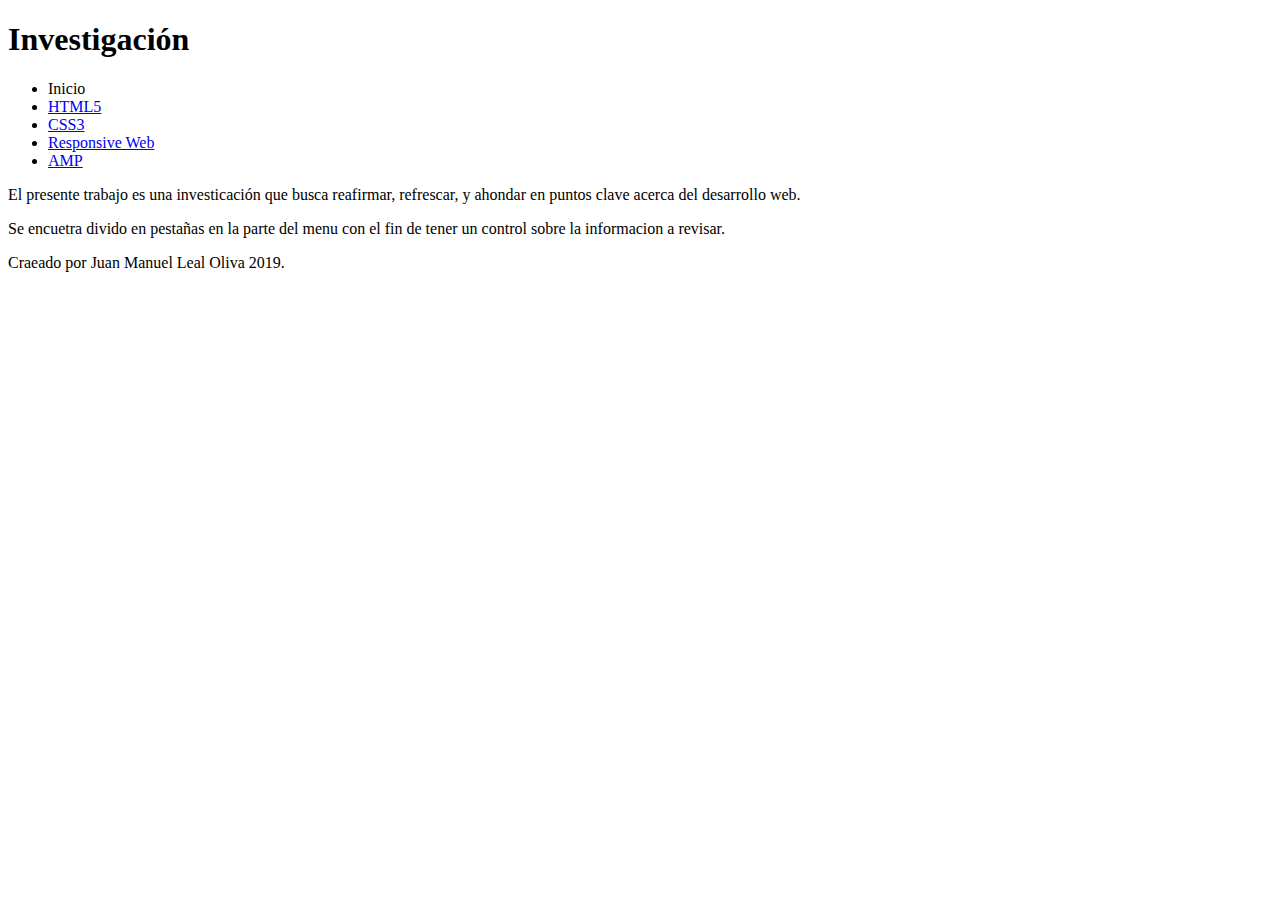
==== index.html @ 7dd13278 "ensayo en desarrollo" ====
<!DOCTYPE html>
<html lang="es">
<head>
    <meta charset="UTF-8">
    <meta name="viewport" content="width=device-width, initial-scale=1.0">
    <meta http-equiv="X-UA-Compatible" content="ie=edge">
    <link rel="stylesheet" href="https://stackpath.bootstrapcdn.com/bootstrap/4.1.3/css/bootstrap.min.css" integrity="sha384-MCw98/SFnGE8fJT3GXwEOngsV7Zt27NXFoaoApmYm81iuXoPkFOJwJ8ERdknLPMO" crossorigin="anonymous">
    <title>Investigación</title>
</head>
<body>
    <div class="container">
        <header class="jumbotron jumbotron-fluid">
            <div class="container">
                <h1 class="display-4">Investigación</h1>
            </div>
        </header>
        <nav>
            <ul>
                <li>
                    Inicio
                </li>
                <li>
                    <a href="content/html5/index.html">HTML5</a>
                </li>
                <li>
                    <a href="content/css3/index.html">CSS3</a>
                </li>
                <li>
                    <a href="content/responsive_web/index.html">Responsive Web</a>
                </li>
                <li>
                    <a href="content/amp/index.html">AMP</a>
                </li>
            </ul>
        </nav>
        <section>
            <p>
                El presente trabajo es una investicación que busca reafirmar,
                refrescar, y ahondar en puntos clave acerca del desarrollo web.
            </p>
            <p>
                Se encuetra divido en pestañas en la parte del menu con el fin
                de tener un control sobre la informacion a revisar.
            </p>
        </section>
        <footer>
            <p>
                Craeado por Juan Manuel Leal Oliva 2019.
            </p>
        </footer>
    </div>
    <script src="https://code.jquery.com/jquery-3.3.1.slim.min.js" integrity="sha384-q8i/X+965DzO0rT7abK41JStQIAqVgRVzpbzo5smXKp4YfRvH+8abtTE1Pi6jizo" crossorigin="anonymous"></script>
    <script src="https://cdnjs.cloudflare.com/ajax/libs/popper.js/1.14.3/umd/popper.min.js" integrity="sha384-ZMP7rVo3mIykV+2+9J3UJ46jBk0WLaUAdn689aCwoqbBJiSnjAK/l8WvCWPIPm49" crossorigin="anonymous"></script>
    <script src="https://stackpath.bootstrapcdn.com/bootstrap/4.1.3/js/bootstrap.min.js" integrity="sha384-ChfqqxuZUCnJSK3+MXmPNIyE6ZbWh2IMqE241rYiqJxyMiZ6OW/JmZQ5stwEULTy" crossorigin="anonymous"></script>
</body>
</html>
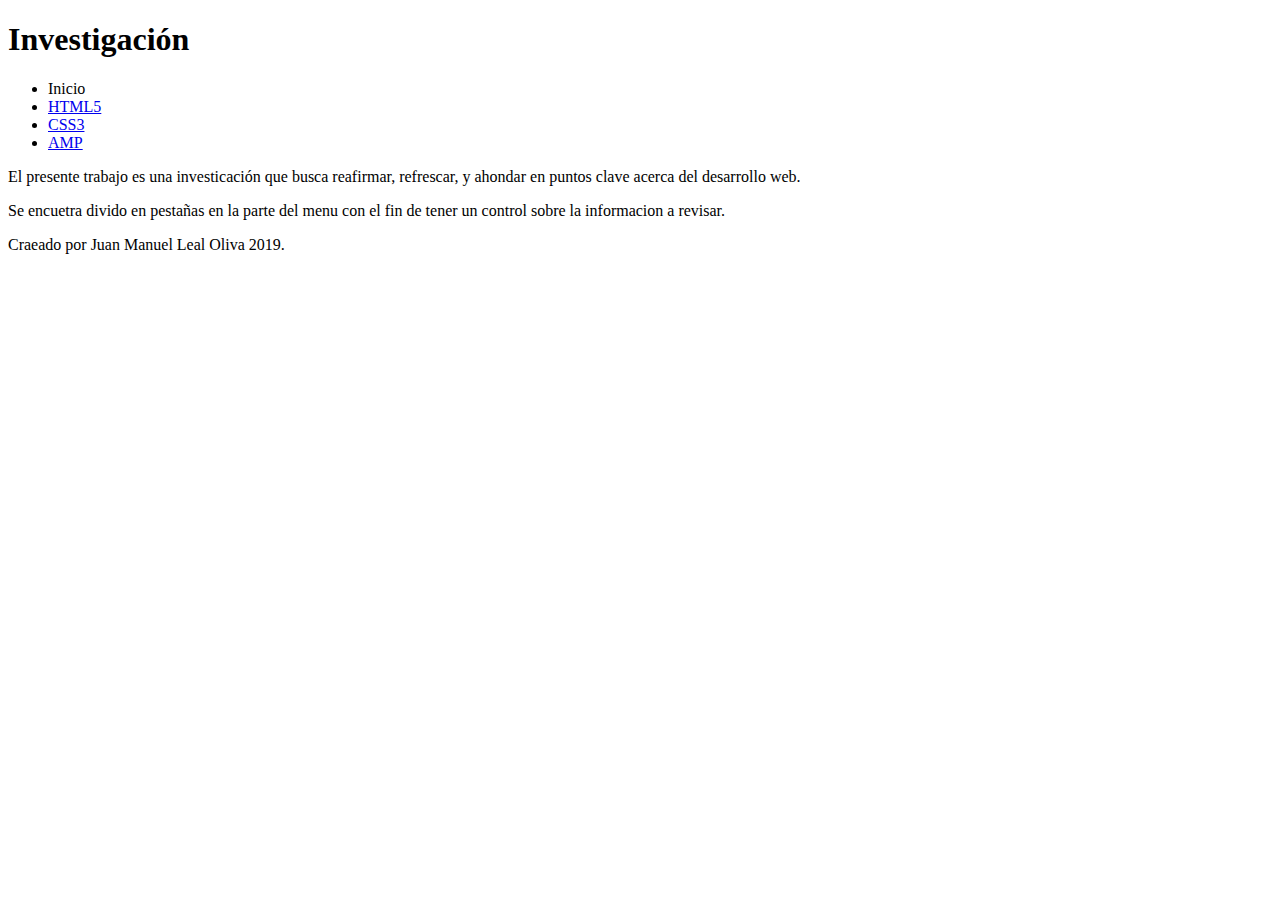
==== commit c4d9c2ef: "Trabajo final" ====
--- a/index.html
+++ b/index.html
@@ -26,9 +26,6 @@
                     <a href="content/css3/index.html">CSS3</a>
                 </li>
                 <li>
-                    <a href="content/responsive_web/index.html">Responsive Web</a>
-                </li>
-                <li>
                     <a href="content/amp/index.html">AMP</a>
                 </li>
             </ul>
